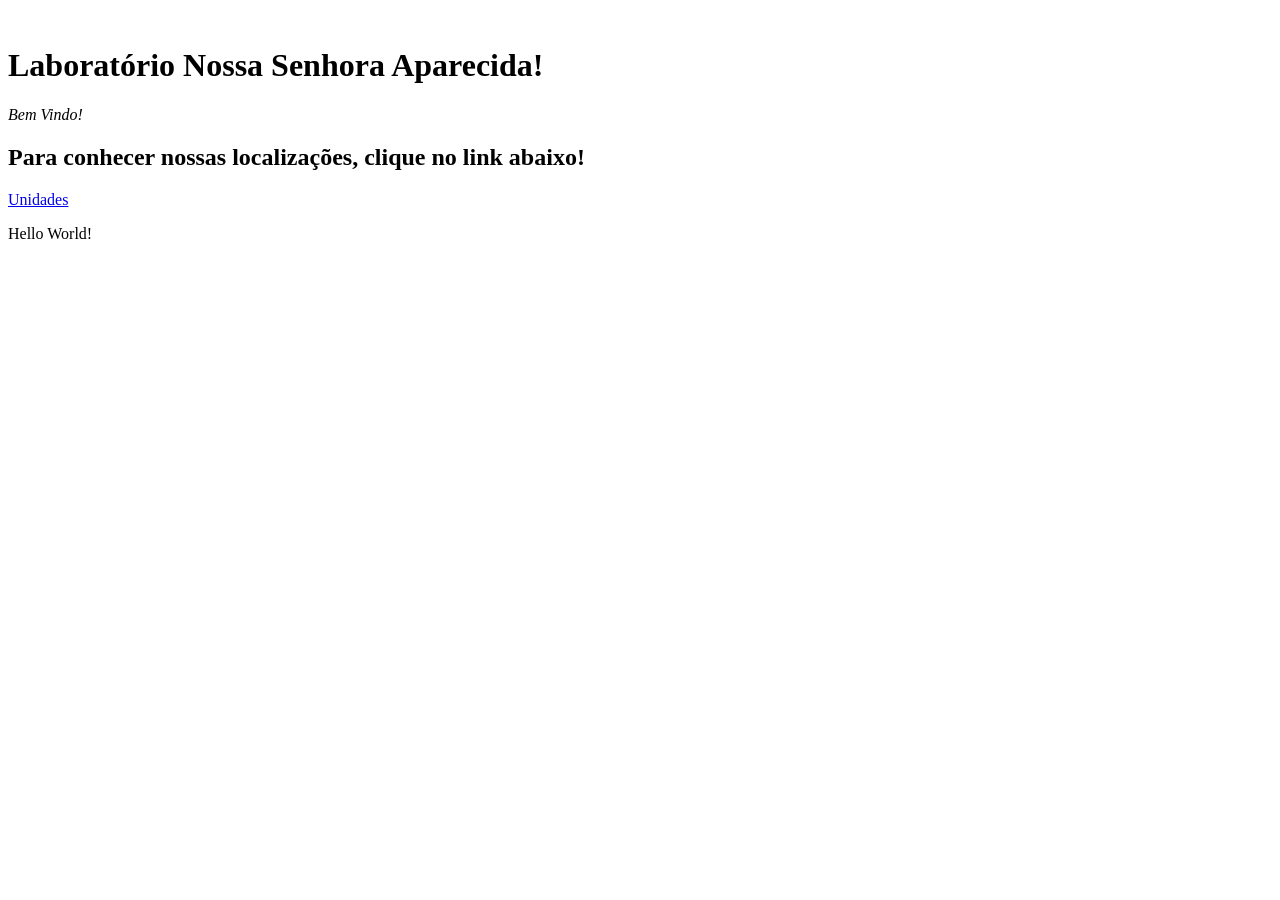
==== labnsa/index.html @ 2722a5dc "Final changes for 2022-04-25" ====
<!DOCTYPE html>


<html>

<head>
    <meta charset="utf-8">
    <title> Laboratório N.S.A. </title>    

<!-- This is my first website, please be nice!-->

<img>

    <p><h1><strong>Laboratório Nossa Senhora Aparecida!</strong></h1></p>
    <p><i>Bem Vindo!</i></p>

    <h2>Para conhecer nossas localizações, clique no link abaixo!</h2>
        <a href="Local.html">Unidades</a>
 </head>


 <body>

    <p> Hello World! </p>


 </body>   

 
</html>
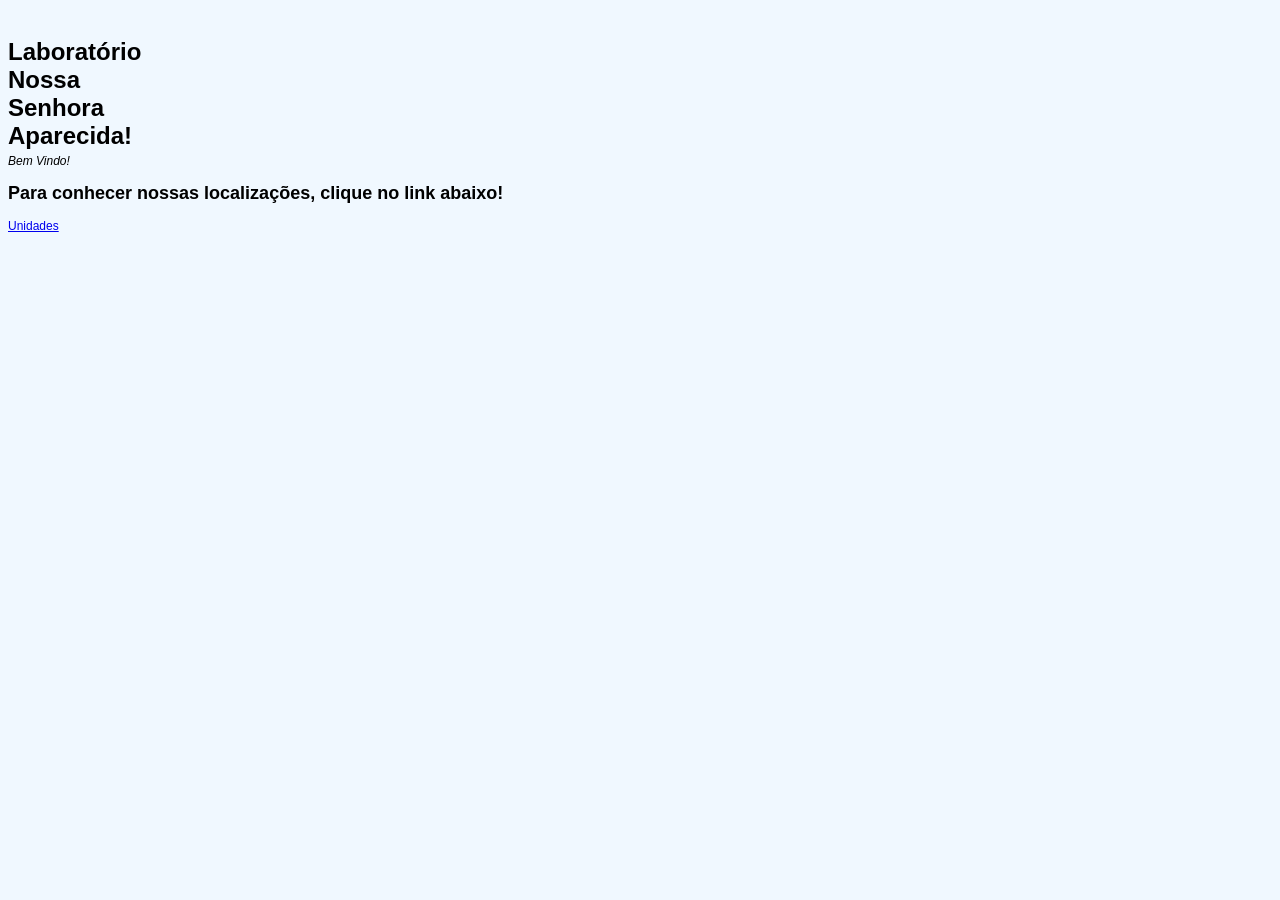
==== commit 0fefc64e: "Following KP's 'Introduction to HTML and CSS tutorial on YouTube" ====
--- a/labnsa/index.html
+++ b/labnsa/index.html
@@ -4,14 +4,16 @@
 <html>
 
 <head>
-    <meta charset="utf-8">
+    <meta charset="utf-8" lang="en">
     <title> Laboratório N.S.A. </title>    
 
 <!-- This is my first website, please be nice!-->
 
 <img>
 
-    <p><h1><strong>Laboratório Nossa Senhora Aparecida!</strong></h1></p>
+    <p><h1><div><strong>Laboratório Nossa Senhora Aparecida!</strong></div></h1></p>
+        <link rel="stylesheet" href="./css/style.css"
+    
     <p><i>Bem Vindo!</i></p>
 
     <h2>Para conhecer nossas localizações, clique no link abaixo!</h2>
@@ -21,8 +23,6 @@
 
  <body>
 
-    <p> Hello World! </p>
-
 
  </body>   
 
--- a/labnsa/css/style.css
+++ b/labnsa/css/style.css
@@ -0,0 +1,13 @@
+body {
+    background-color: aliceblue;
+    color: black;
+    font-family: Arial, Helvetica, sans-serif;
+    font-size: 12px;
+} 
+
+div{
+
+    width:15px;
+    height:100px;
+    align-content: center;
+}
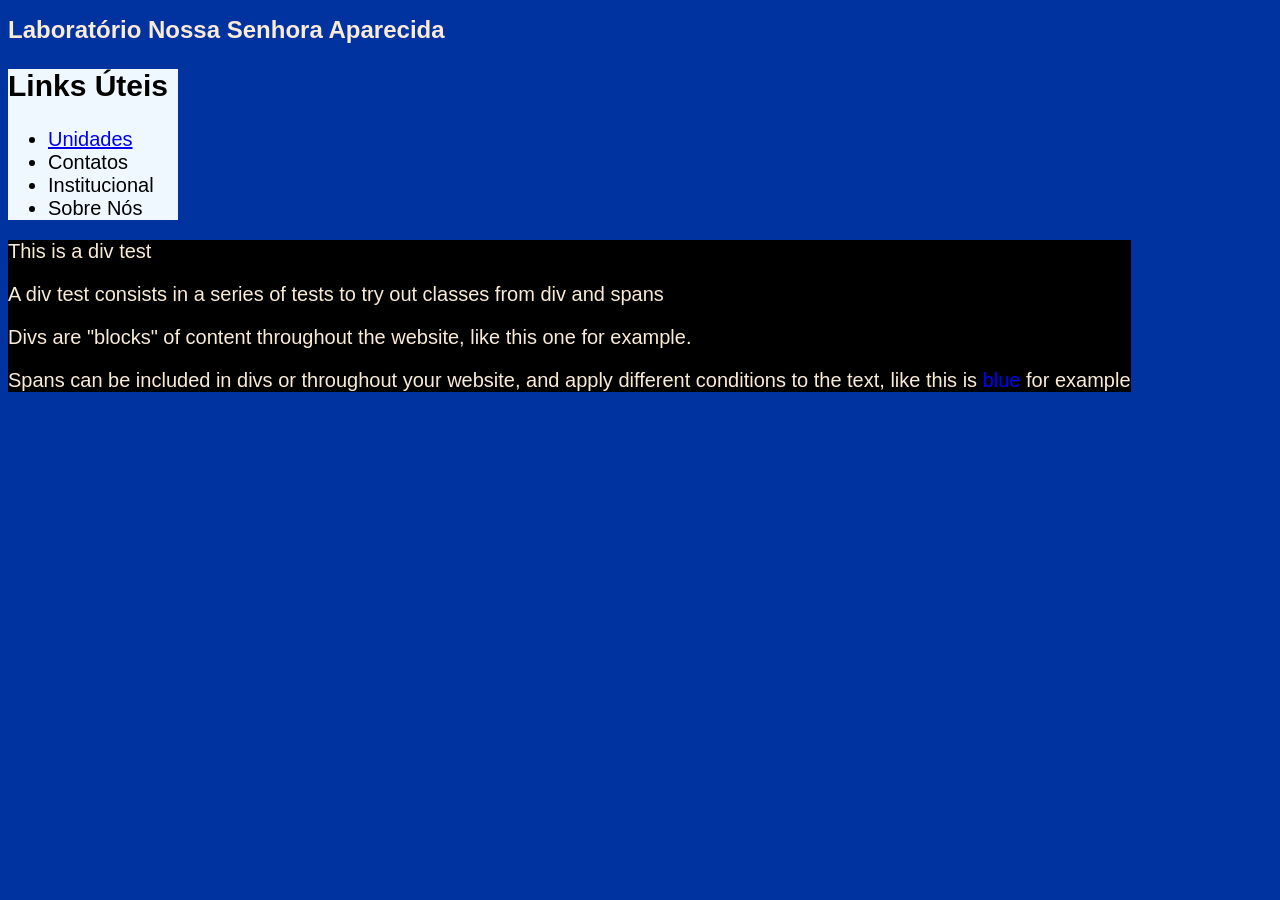
==== commit ad7051c0: "Another one" ====
--- a/labnsa/index.html
+++ b/labnsa/index.html
@@ -1,30 +1,32 @@
 <!DOCTYPE html>
-
-
 <html>
-
 <head>
     <meta charset="utf-8" lang="en">
     <title> Laboratório N.S.A. </title>    
+<!-- This is my first website, please be nice!-->
+    <span><h1>Laboratório Nossa Senhora Aparecida</h1></span>
+        <link rel="stylesheet" href="./css/style.css">
+ </head>
+ <body>
+     <link rel="stylesheet" href="./css/style.css">
 
-<!-- This is my first website, please be nice!-->
+     <div>
+        <h2>Links Úteis</h2>
+            <ul>
+                <li><a href="./Local.html">Unidades</a></li>
+                <li>Contatos</li>
+                <li>Institucional</li>
+                <li>Sobre Nós</li>
+            </ul>
+    </div>
 
-<img>
-
-    <p><h1><div><strong>Laboratório Nossa Senhora Aparecida!</strong></div></h1></p>
-        <link rel="stylesheet" href="./css/style.css"
-    
-    <p><i>Bem Vindo!</i></p>
-
-    <h2>Para conhecer nossas localizações, clique no link abaixo!</h2>
-        <a href="Local.html">Unidades</a>
- </head>
-
-
- <body>
-
-
- </body>   
+    <div class="test-section">
+        <p>This is a div test</p>
+        <p>A div test consists in a series of tests to try out classes from div and spans</p>
+        <p>Divs are "blocks" of content throughout the website, like this one for example.</p>
+        <P>Spans can be included in divs or throughout your website, and apply different conditions to the text, like this is <span class="blue">blue</span> for example</p>
+    </div>
+ </body>
 
  
 </html>
--- a/labnsa/css/style.css
+++ b/labnsa/css/style.css
@@ -1,13 +1,28 @@
 body {
-    background-color: aliceblue;
+    background-color: #0033a0;
     color: black;
     font-family: Arial, Helvetica, sans-serif;
     font-size: 12px;
-} 
+}
 
 div{
+    background-color: aliceblue;
+    width: 170px;
+    height: fit-content;
+    font-size: 20px;
+}
 
-    width:15px;
-    height:100px;
-    align-content: center;
+span{
+    color:antiquewhite;
+}
+
+.test-section{
+    background-color: black;
+    color: antiquewhite;
+    width: fit-content;
+    height: fit-content;
+}
+
+.blue{
+    color:blue;
 }
--- a/labnsa/css/style.css
+++ b/labnsa/css/style.css
@@ -1,13 +1,28 @@
 body {
-    background-color: aliceblue;
+    background-color: #0033a0;
     color: black;
     font-family: Arial, Helvetica, sans-serif;
     font-size: 12px;
-} 
+}
 
 div{
+    background-color: aliceblue;
+    width: 170px;
+    height: fit-content;
+    font-size: 20px;
+}
 
-    width:15px;
-    height:100px;
-    align-content: center;
+span{
+    color:antiquewhite;
+}
+
+.test-section{
+    background-color: black;
+    color: antiquewhite;
+    width: fit-content;
+    height: fit-content;
+}
+
+.blue{
+    color:blue;
 }
